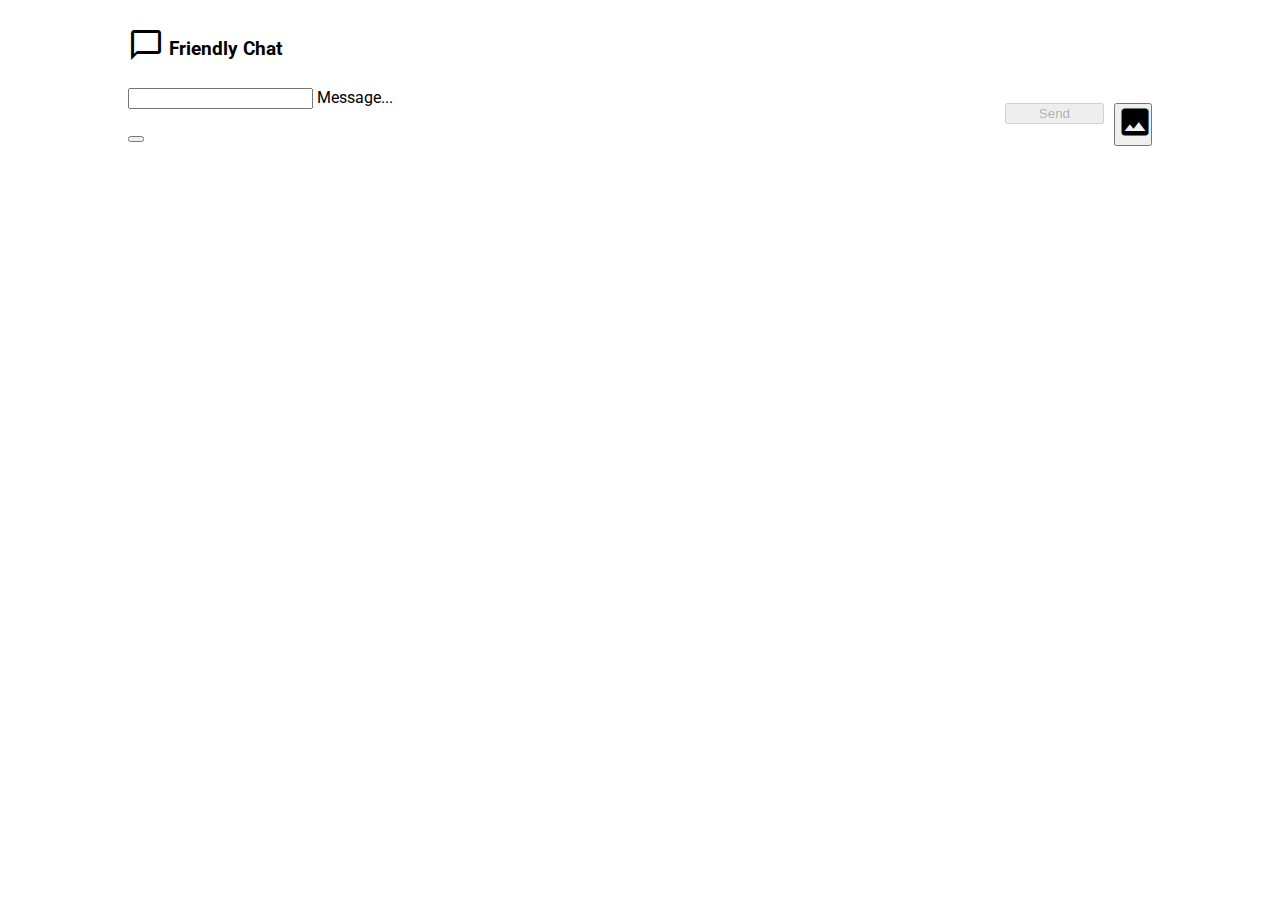
==== avalon/public/index.html @ e53fd722 "Add avalon project" ====
<!doctype html>
<!--
  Copyright 2015 Google Inc. All rights reserved.
  Licensed under the Apache License, Version 2.0 (the "License");
  you may not use this file except in compliance with the License.
  You may obtain a copy of the License at
      https://www.apache.org/licenses/LICENSE-2.0
  Unless required by applicable law or agreed to in writing, software
  distributed under the License is distributed on an "AS IS" BASIS,
  WITHOUT WARRANTIES OR CONDITIONS OF ANY KIND, either express or implied.
  See the License for the specific language governing permissions and
  limitations under the License
-->
<html lang="en">
<head>
  <meta charset="utf-8">
  <meta http-equiv="X-UA-Compatible" content="IE=edge">
  <meta name="description" content="Learn how to use the Firebase platform on the Web">
  <meta name="viewport" content="width=device-width, initial-scale=1.0">
  <title>Friendly Chat</title>

  <!-- Disable tap highlight on IE -->
  <meta name="msapplication-tap-highlight" content="no">

  <!-- Web Application Manifest -->
  <link rel="manifest" href="manifest.json">

  <!-- Add to homescreen for Chrome on Android -->
  <meta name="mobile-web-app-capable" content="yes">
  <meta name="application-name" content="Friendly Chat">
  <meta name="theme-color" content="#303F9F">

  <!-- Add to homescreen for Safari on iOS -->
  <meta name="apple-mobile-web-app-capable" content="yes">
  <meta name="apple-mobile-web-app-status-bar-style" content="black-translucent">
  <meta name="apple-mobile-web-app-title" content="Friendly Chat">
  <meta name="apple-mobile-web-app-status-bar-style" content="#303F9F">

  <!-- Tile icon for Win8 -->
  <meta name="msapplication-TileColor" content="#3372DF">
  <meta name="msapplication-navbutton-color" content="#303F9F">

  <!-- Material Design Lite -->
  <link rel="stylesheet" href="https://fonts.googleapis.com/icon?family=Material+Icons">
  <link rel="stylesheet" href="https://code.getmdl.io/1.1.3/material.orange-indigo.min.css">
  <script defer src="https://code.getmdl.io/1.1.3/material.min.js"></script>

  <!-- App Styling -->
  <link rel="stylesheet" href="https://fonts.googleapis.com/css?family=Roboto:regular,bold,italic,thin,light,bolditalic,black,medium&amp;lang=en">
  <link rel="stylesheet" href="styles/main.css">
</head>
<body>
<div class="demo-layout mdl-layout mdl-js-layout mdl-layout--fixed-header">

  <!-- Header section containing logo -->
  <header class="mdl-layout__header mdl-color-text--white mdl-color--light-blue-700">
    <div class="mdl-cell mdl-cell--12-col mdl-cell--12-col-tablet mdl-grid">
      <div class="mdl-layout__header-row mdl-cell mdl-cell--12-col mdl-cell--12-col-tablet mdl-cell--12-col-desktop">
        <h3><i class="material-icons">chat_bubble_outline</i> Friendly Chat</h3>
      </div>
      <div id="user-container">
        <div hidden id="user-pic"></div>
        <div hidden id="user-name"></div>
        <button hidden id="sign-out" class="mdl-button mdl-js-button mdl-js-ripple-effect mdl-color-text--white">
          Sign-out
        </button>
        <button hidden id="sign-in" class="mdl-button mdl-js-button mdl-js-ripple-effect mdl-color-text--white">
          <i class="material-icons">account_circle</i>Sign-in with Google
        </button>
      </div>
    </div>
  </header>

  <main class="mdl-layout__content mdl-color--grey-100">
    <div id="messages-card-container" class="mdl-cell mdl-cell--12-col mdl-grid">

      <!-- Messages container -->
      <div id="messages-card" class="mdl-card mdl-shadow--2dp mdl-cell mdl-cell--12-col mdl-cell--6-col-tablet mdl-cell--6-col-desktop">
        <div class="mdl-card__supporting-text mdl-color-text--grey-600">
          <div id="messages">
          </div>
          <form id="message-form" action="#">
            <div class="mdl-textfield mdl-js-textfield mdl-textfield--floating-label">
              <input class="mdl-textfield__input" type="text" id="message" autocomplete="off">
              <label class="mdl-textfield__label" for="message">Message...</label>
            </div>
            <button id="submit" disabled type="submit" class="mdl-button mdl-js-button mdl-button--raised mdl-js-ripple-effect">
              Send
            </button>
          </form>
          <form id="image-form" action="#">
            <input id="mediaCapture" type="file" accept="image/*" capture="camera">
            <button id="submitImage" title="Add an image" class="mdl-button mdl-js-button mdl-button--raised mdl-js-ripple-effect mdl-color--amber-400 mdl-color-text--white">
              <i class="material-icons">image</i>
            </button>
          </form>
        </div>
      </div>

      <div id="must-signin-snackbar" class="mdl-js-snackbar mdl-snackbar">
        <div class="mdl-snackbar__text"></div>
        <button class="mdl-snackbar__action" type="button"></button>
      </div>

    </div>
  </main>
</div>

<!-- Import and configure the Firebase SDK -->
<!-- These scripts are made available when the app is served or deployed on Firebase Hosting -->
<!-- If you do not want to serve/host your project using Firebase Hosting see https://firebase.google.com/docs/web/setup -->
<script src="/__/firebase/7.6.2/firebase-app.js"></script>
<script src="/__/firebase/7.6.2/firebase-auth.js"></script>
<script src="/__/firebase/7.6.2/firebase-storage.js"></script>
<script src="/__/firebase/7.6.2/firebase-messaging.js"></script>
<script src="/__/firebase/7.6.2/firebase-firestore.js"></script>
<script src="/__/firebase/init.js"></script>

<script src="scripts/main.js"></script>
</body>
</html>
---- avalon/public/styles/main.css ----
/**
 * Copyright 2015 Google Inc. All Rights Reserved.
 *
 * Licensed under the Apache License, Version 2.0 (the "License");
 * you may not use this file except in compliance with the License.
 * You may obtain a copy of the License at
 *
 *      http://www.apache.org/licenses/LICENSE-2.0
 *
 * Unless required by applicable law or agreed to in writing, software
 * distributed under the License is distributed on an "AS IS" BASIS,
 * WITHOUT WARRANTIES OR CONDITIONS OF ANY KIND, either express or implied.
 * See the License for the specific language governing permissions and
 * limitations under the License.
 */

 html, body {
  font-family: 'Roboto', 'Helvetica', sans-serif;
}
main, #messages-card {
  height: 100%;
  padding-bottom: 0;
}
#messages-card-container {
  height: calc(100% - 35px);
  padding-bottom: 0;
}
#messages-card {
  margin-top: 15px;
}
.mdl-layout__header-row span {
  margin-left: 15px;
  margin-top: 17px;
}
.mdl-grid {
  max-width: 1024px;
  margin: auto;
}
.material-icons {
  font-size: 36px;
  top: 8px;
  position: relative;
}
.mdl-layout__header-row {
  padding: 0;
  margin: 0 auto;
}
.mdl-card__supporting-text {
  width: auto;
  height: 100%;
  padding-top: 0;
  padding-bottom: 0;
}
#messages {
  overflow-y: auto;
  margin-bottom: 10px;
  height: calc(100% - 80px);
  display: flex;
  flex-direction: column;
}
#message-filler {
  flex-grow: 1;
}
.message-container:first-of-type {
  border-top-width: 0;
}
.message-container {
  display: block;
  margin-top: 10px;
  border-top: 1px solid #f3f3f3;
  padding-top: 10px;
  opacity: 0;
  transition: opacity 1s ease-in-out;
}
.message-container.visible {
  opacity: 1;
}
.message-container .pic {
  background-image: url('/images/profile_placeholder.png');
  background-repeat: no-repeat;
  width: 30px;
  height: 30px;
  background-size: 30px;
  border-radius: 20px;
}
.message-container .spacing {
  display: table-cell;
  vertical-align: top;
}
.message-container .message {
  display: table-cell;
  width: calc(100% - 40px);
  padding: 5px 0 5px 10px;
}
.message-container .name {
  display: inline-block;
  width: 100%;
  padding-left: 40px;
  color: #bbb;
  font-style: italic;
  font-size: 12px;
  box-sizing: border-box;
}
#message-form {
  display: flex;
  flex-direction: row;
  width: calc(100% - 48px);
  float: left;
}
#image-form {
  display: flex;
  flex-direction: row;
  width: 48px;
  float: right;
}
#message-form .mdl-textfield {
  width: calc(100% - 100px);
}
#message-form button, #image-form button {
  width: 100px;
  margin: 15px 0 0 10px;
}
.mdl-card {
  min-height: 0;
}
.mdl-card {
  background: linear-gradient(white, #f9f9f9);
  justify-content: space-between;
}
#user-container {
  position: absolute;
  display: flex;
  flex-direction: row;
  top: 22px;
  width: 100%;
  right: 0;
  padding-left: 10px;
  justify-content: flex-end;
  padding-right: 10px;
}
#user-container #user-pic {
  top: -3px;
  position: relative;
  display: inline-block;
  background-image: url('/images/profile_placeholder.png');
  background-repeat: no-repeat;
  width: 40px;
  height: 40px;
  background-size: 40px;
  border-radius: 20px;
}
#user-container #user-name {
  font-size: 16px;
  line-height: 36px;
  padding-right: 10px;
  padding-left: 20px;
}
#image-form #submitImage {
  width: auto;
  padding: 0 6px 0 1px;
  min-width: 0;
}
#image-form #submitImage .material-icons {
  top: -1px;
}
.message img {
  max-width: 300px;
  max-height: 200px;
}
#mediaCapture {
  display: none;
}
@media screen and (max-width: 610px) {
  header {
    height: 113px;
    padding-bottom: 80px !important;
  }
  #user-container {
    top: 72px;
    background-color: rgb(3,155,229);
    height: 38px;
    padding-top: 3px;
    padding-right: 2px;
  }
  #user-container #user-pic {
    top: 2px;
    width: 33px;
    height: 33px;
    background-size: 33px;
  }
}
.mdl-textfield__label:after {
  background-color: #0288D1;
}
.mdl-textfield--floating-label.is-focused .mdl-textfield__label {
  color: #0288D1;
}
.mdl-button .material-icons {
  top: -1px;
  margin-right: 5px;
}
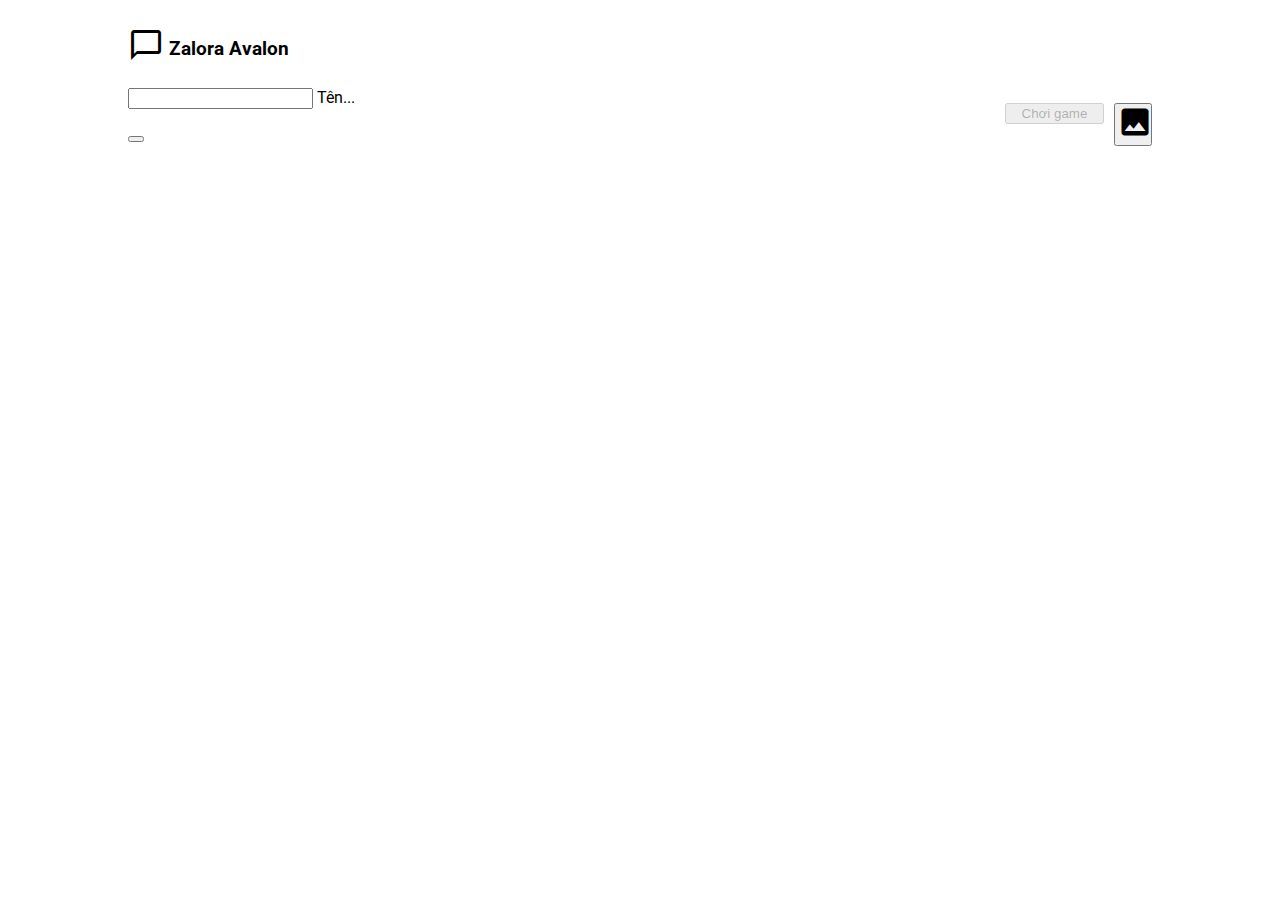
==== commit 184b3e2b: "Update texts" ====
--- a/avalon/public/index.html
+++ b/avalon/public/index.html
@@ -17,7 +17,7 @@
   <meta http-equiv="X-UA-Compatible" content="IE=edge">
   <meta name="description" content="Learn how to use the Firebase platform on the Web">
   <meta name="viewport" content="width=device-width, initial-scale=1.0">
-  <title>Friendly Chat</title>
+  <title>Zalora Avalon</title>
 
   <!-- Disable tap highlight on IE -->
   <meta name="msapplication-tap-highlight" content="no">
@@ -56,7 +56,7 @@
   <header class="mdl-layout__header mdl-color-text--white mdl-color--light-blue-700">
     <div class="mdl-cell mdl-cell--12-col mdl-cell--12-col-tablet mdl-grid">
       <div class="mdl-layout__header-row mdl-cell mdl-cell--12-col mdl-cell--12-col-tablet mdl-cell--12-col-desktop">
-        <h3><i class="material-icons">chat_bubble_outline</i> Friendly Chat</h3>
+        <h3><i class="material-icons">chat_bubble_outline</i> Zalora Avalon</h3>
       </div>
       <div id="user-container">
         <div hidden id="user-pic"></div>
@@ -82,10 +82,10 @@
           <form id="message-form" action="#">
             <div class="mdl-textfield mdl-js-textfield mdl-textfield--floating-label">
               <input class="mdl-textfield__input" type="text" id="message" autocomplete="off">
-              <label class="mdl-textfield__label" for="message">Message...</label>
+              <label class="mdl-textfield__label" for="message">Tên...</label>
             </div>
             <button id="submit" disabled type="submit" class="mdl-button mdl-js-button mdl-button--raised mdl-js-ripple-effect">
-              Send
+              Chơi game
             </button>
           </form>
           <form id="image-form" action="#">
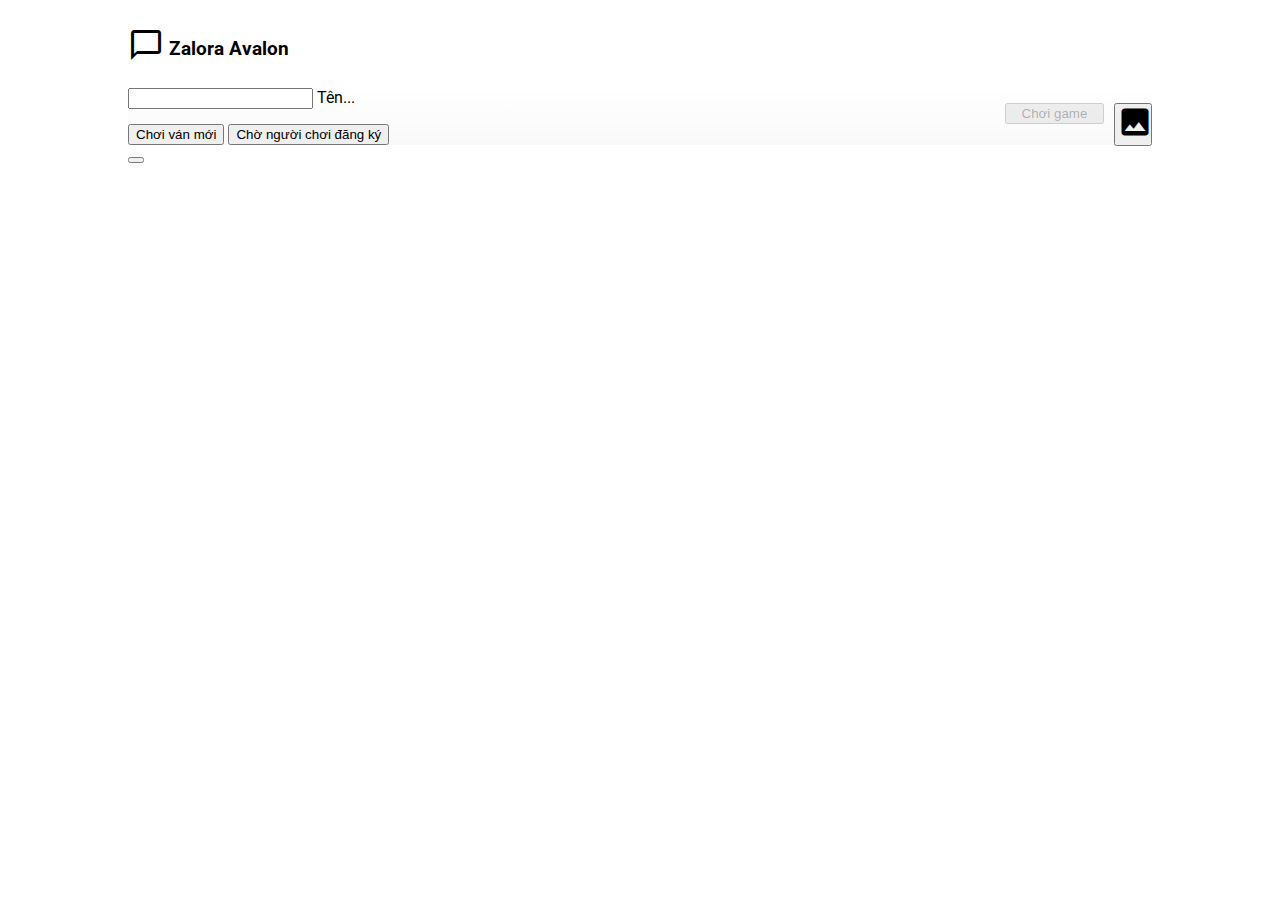
==== commit dc400a10: "0.0.1" ====
--- a/avalon/public/index.html
+++ b/avalon/public/index.html
@@ -88,14 +88,30 @@
               Chơi game
             </button>
           </form>
-          <form id="image-form" action="#">
+
+       
+          <form id="image-form" action="#" hidden >
             <input id="mediaCapture" type="file" accept="image/*" capture="camera">
             <button id="submitImage" title="Add an image" class="mdl-button mdl-js-button mdl-button--raised mdl-js-ripple-effect mdl-color--amber-400 mdl-color-text--white">
               <i class="material-icons">image</i>
             </button>
           </form>
+       
         </div>
       </div>
+
+      <!-- Admin container -->
+      <div id="admin-pannel" class="mdl-card mdl-shadow--2dp mdl-cell mdl-cell--12-col mdl-cell--6-col-tablet mdl-cell--6-col-desktop">
+        <button id="start-new-game" type="submit" class="mdl-button mdl-js-button mdl-button--raised mdl-js-ripple-effect">
+          Chơi ván mới
+        </button>
+        
+        <button id="start-new-session" type="submit" class="mdl-button mdl-js-button mdl-button--raised mdl-js-ripple-effect">
+          Chờ người chơi đăng ký
+        </button>
+
+      </div>
+
 
       <div id="must-signin-snackbar" class="mdl-js-snackbar mdl-snackbar">
         <div class="mdl-snackbar__text"></div>
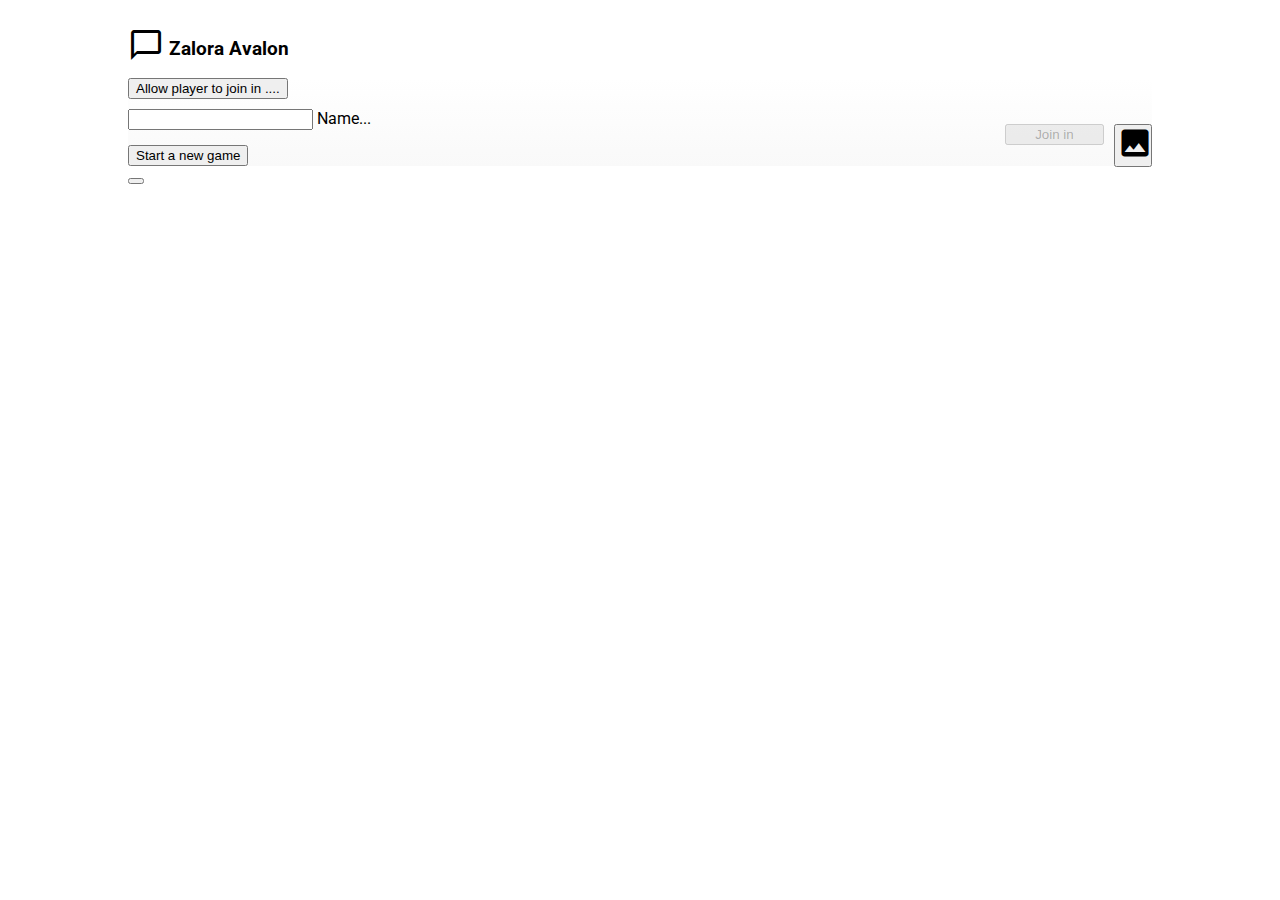
==== commit d264a7ad: "Improve game" ====
--- a/avalon/public/index.html
+++ b/avalon/public/index.html
@@ -27,13 +27,13 @@
 
   <!-- Add to homescreen for Chrome on Android -->
   <meta name="mobile-web-app-capable" content="yes">
-  <meta name="application-name" content="Friendly Chat">
+  <meta name="application-name" content="Zalora Avalon">
   <meta name="theme-color" content="#303F9F">
 
   <!-- Add to homescreen for Safari on iOS -->
   <meta name="apple-mobile-web-app-capable" content="yes">
   <meta name="apple-mobile-web-app-status-bar-style" content="black-translucent">
-  <meta name="apple-mobile-web-app-title" content="Friendly Chat">
+  <meta name="apple-mobile-web-app-title" content="Zalora Avalon">
   <meta name="apple-mobile-web-app-status-bar-style" content="#303F9F">
 
   <!-- Tile icon for Win8 -->
@@ -76,16 +76,20 @@
 
       <!-- Messages container -->
       <div id="messages-card" class="mdl-card mdl-shadow--2dp mdl-cell mdl-cell--12-col mdl-cell--6-col-tablet mdl-cell--6-col-desktop">
+        <button id="start-new-session" type="submit" class="mdl-button mdl-js-button mdl-button--raised mdl-js-ripple-effect">
+          Allow player to join in ....
+        </button>
+       
         <div class="mdl-card__supporting-text mdl-color-text--grey-600">
           <div id="messages">
           </div>
           <form id="message-form" action="#">
             <div class="mdl-textfield mdl-js-textfield mdl-textfield--floating-label">
               <input class="mdl-textfield__input" type="text" id="message" autocomplete="off">
-              <label class="mdl-textfield__label" for="message">Tên...</label>
+              <label class="mdl-textfield__label" for="message">Name...</label>
             </div>
             <button id="submit" disabled type="submit" class="mdl-button mdl-js-button mdl-button--raised mdl-js-ripple-effect">
-              Chơi game
+              Join in 
             </button>
           </form>
 
@@ -98,20 +102,10 @@
           </form>
        
         </div>
+        <button id="start-new-game" type="submit" class="mdl-button mdl-js-button mdl-button--raised mdl-js-ripple-effect">
+          Start a new game
+        </button> 
       </div>
-
-      <!-- Admin container -->
-      <div id="admin-pannel" class="mdl-card mdl-shadow--2dp mdl-cell mdl-cell--12-col mdl-cell--6-col-tablet mdl-cell--6-col-desktop">
-        <button id="start-new-game" type="submit" class="mdl-button mdl-js-button mdl-button--raised mdl-js-ripple-effect">
-          Chơi ván mới
-        </button>
-        
-        <button id="start-new-session" type="submit" class="mdl-button mdl-js-button mdl-button--raised mdl-js-ripple-effect">
-          Chờ người chơi đăng ký
-        </button>
-
-      </div>
-
 
       <div id="must-signin-snackbar" class="mdl-js-snackbar mdl-snackbar">
         <div class="mdl-snackbar__text"></div>
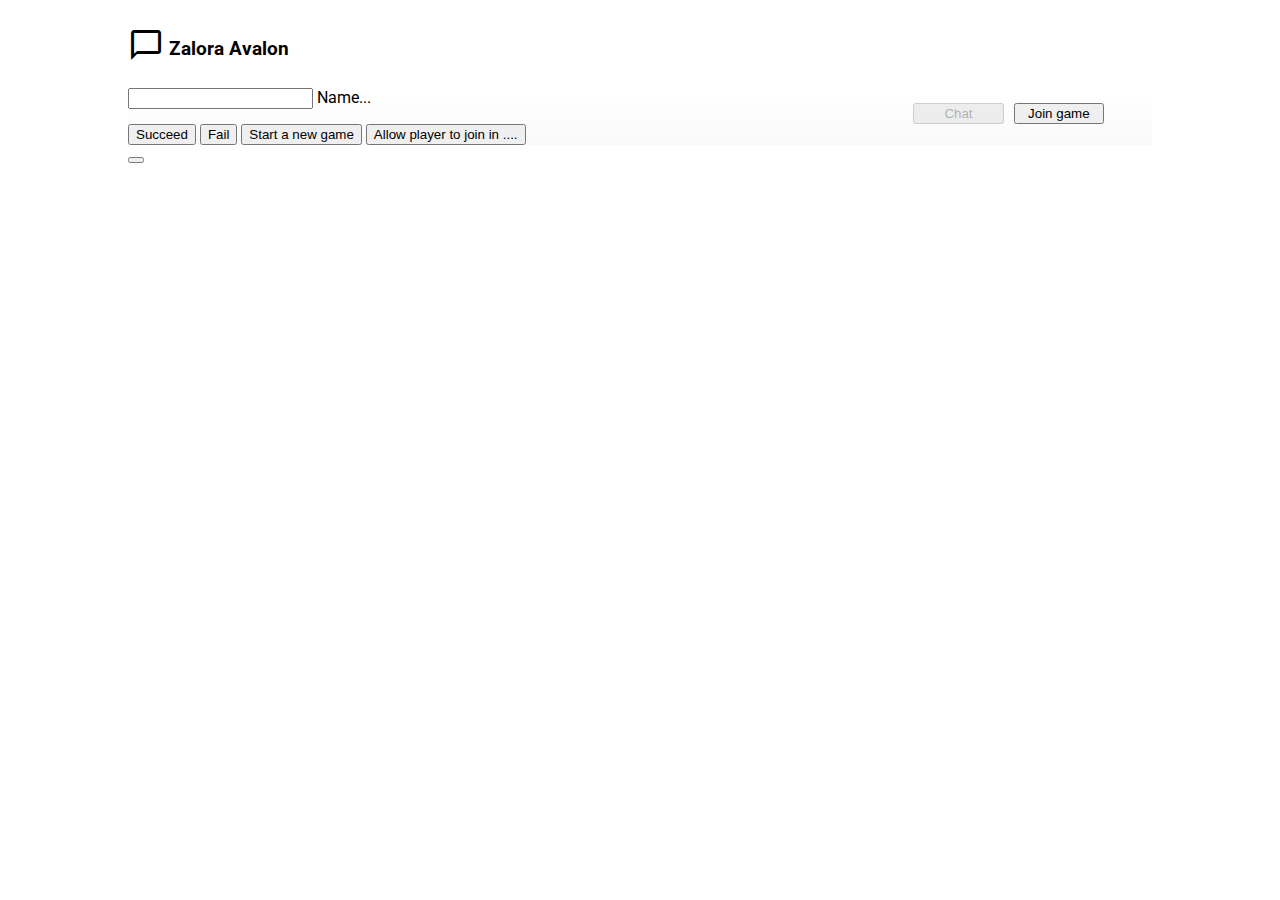
==== commit 3f259793: "Update UI to allow voting" ====
--- a/avalon/public/index.html
+++ b/avalon/public/index.html
@@ -50,82 +50,99 @@
   <link rel="stylesheet" href="styles/main.css">
 </head>
 <body>
-<div class="demo-layout mdl-layout mdl-js-layout mdl-layout--fixed-header">
+  <div class="demo-layout mdl-layout mdl-js-layout mdl-layout--fixed-header">
 
-  <!-- Header section containing logo -->
-  <header class="mdl-layout__header mdl-color-text--white mdl-color--light-blue-700">
-    <div class="mdl-cell mdl-cell--12-col mdl-cell--12-col-tablet mdl-grid">
-      <div class="mdl-layout__header-row mdl-cell mdl-cell--12-col mdl-cell--12-col-tablet mdl-cell--12-col-desktop">
-        <h3><i class="material-icons">chat_bubble_outline</i> Zalora Avalon</h3>
+    <!-- Header section containing logo -->
+    <header class="mdl-layout__header mdl-color-text--white mdl-color--light-blue-700">
+      <div class="mdl-cell mdl-cell--12-col mdl-cell--12-col-tablet mdl-grid">
+        <div class="mdl-layout__header-row mdl-cell mdl-cell--12-col mdl-cell--12-col-tablet mdl-cell--12-col-desktop">
+          <h3><i class="material-icons">chat_bubble_outline</i> Zalora Avalon</h3>
+        </div>
+        <div id="user-container">
+          <div hidden id="user-pic"></div>
+          <div hidden id="user-name"></div>
+          <button hidden id="sign-out" class="mdl-button mdl-js-button mdl-js-ripple-effect mdl-color-text--white">
+            Sign-out
+          </button>
+          <button hidden id="sign-in" class="mdl-button mdl-js-button mdl-js-ripple-effect mdl-color-text--white">
+            <i class="material-icons">account_circle</i>Sign-in with Google
+          </button>
+        </div>
       </div>
-      <div id="user-container">
-        <div hidden id="user-pic"></div>
-        <div hidden id="user-name"></div>
-        <button hidden id="sign-out" class="mdl-button mdl-js-button mdl-js-ripple-effect mdl-color-text--white">
-          Sign-out
-        </button>
-        <button hidden id="sign-in" class="mdl-button mdl-js-button mdl-js-ripple-effect mdl-color-text--white">
-          <i class="material-icons">account_circle</i>Sign-in with Google
-        </button>
+    </header>
+
+    <main class="mdl-layout__content mdl-color--grey-100">
+      <div id="messages-card-container" class="mdl-cell mdl-cell--12-col mdl-grid">
+
+        <!-- Messages container -->
+        <div id="messages-card" class="mdl-card mdl-shadow--2dp mdl-cell mdl-cell--12-col mdl-cell--6-col-tablet mdl-cell--6-col-desktop">
+
+          <!-- Add a UI separation   -->
+          <div class="mdl-card__supporting-text mdl-color-text--grey-600">
+            <div id="messages">
+            </div>
+
+            <!-- Messages -->
+            <form id="message-form" action="#">
+              <div class="mdl-textfield mdl-js-textfield mdl-textfield--floating-label">
+                <input class="mdl-textfield__input" type="text" id="message" autocomplete="off">
+                <label class="mdl-textfield__label" for="message">Name...</label>
+              </div>
+              
+              <!-- Chat button -->
+              <button id="submit" disabled type="submit" class="mdl-button mdl-js-button mdl-button--raised mdl-js-ripple-effect">
+                Chat 
+              </button>
+
+              <!-- Join game button -->
+              <button id="join-game" type="submit" class="mdl-button mdl-js-button mdl-button--raised mdl-js-ripple-effect mdl-color--amber-400 mdl-color-text--white">
+                Join game 
+              </button>
+
+            </form>
+          </div>
+        </div>
+
+        <!-- Game functions  -->
+
+        <div id="messages-card" class="mdl-card mdl-shadow--2dp mdl-cell mdl-cell--12-col mdl-cell--6-col-tablet mdl-cell--6-col-desktop">
+
+          <button id="vote-up" type="submit" class="mdl-button mdl-js-button mdl-button--raised mdl-js-ripple-effect">
+            Succeed
+          </button>
+
+          <button id="vote-down" type="submit" class="mdl-button mdl-js-button mdl-button--raised mdl-js-ripple-effect">
+            Fail
+          </button>
+
+          <button id="start-new-game" type="submit" class="mdl-button mdl-js-button mdl-button--raised mdl-js-ripple-effect">
+            Start a new game
+          </button> 
+
+          <button id="start-new-session" type="submit" class="mdl-button mdl-js-button mdl-button--raised mdl-js-ripple-effect">
+            Allow player to join in ....
+          </button>
+        </div>
+
+        <div id="must-signin-snackbar" class="mdl-js-snackbar mdl-snackbar">
+          <div class="mdl-snackbar__text"></div>
+          <button class="mdl-snackbar__action" type="button"></button>
+        </div>
+
       </div>
-    </div>
-  </header>
+    </main>
+  </div>
 
-  <main class="mdl-layout__content mdl-color--grey-100">
-    <div id="messages-card-container" class="mdl-cell mdl-cell--12-col mdl-grid">
+  <!-- Import and configure the Firebase SDK -->
+  <!-- These scripts are made available when the app is served or deployed on Firebase Hosting -->
+  <!-- If you do not want to serve/host your project using Firebase Hosting see https://firebase.google.com/docs/web/setup -->
+  <script src="/__/firebase/7.6.2/firebase-app.js"></script>
+  <script src="/__/firebase/7.6.2/firebase-auth.js"></script>
+  <script src="/__/firebase/7.6.2/firebase-storage.js"></script>
+  <script src="/__/firebase/7.6.2/firebase-messaging.js"></script>
+  <script src="/__/firebase/7.6.2/firebase-firestore.js"></script>
+  <script src="/__/firebase/init.js"></script>
 
-      <!-- Messages container -->
-      <div id="messages-card" class="mdl-card mdl-shadow--2dp mdl-cell mdl-cell--12-col mdl-cell--6-col-tablet mdl-cell--6-col-desktop">
-        <button id="start-new-session" type="submit" class="mdl-button mdl-js-button mdl-button--raised mdl-js-ripple-effect">
-          Allow player to join in ....
-        </button>
-       
-        <div class="mdl-card__supporting-text mdl-color-text--grey-600">
-          <div id="messages">
-          </div>
-          <form id="message-form" action="#">
-            <div class="mdl-textfield mdl-js-textfield mdl-textfield--floating-label">
-              <input class="mdl-textfield__input" type="text" id="message" autocomplete="off">
-              <label class="mdl-textfield__label" for="message">Name...</label>
-            </div>
-            <button id="submit" disabled type="submit" class="mdl-button mdl-js-button mdl-button--raised mdl-js-ripple-effect">
-              Join in 
-            </button>
-          </form>
-
-       
-          <form id="image-form" action="#" hidden >
-            <input id="mediaCapture" type="file" accept="image/*" capture="camera">
-            <button id="submitImage" title="Add an image" class="mdl-button mdl-js-button mdl-button--raised mdl-js-ripple-effect mdl-color--amber-400 mdl-color-text--white">
-              <i class="material-icons">image</i>
-            </button>
-          </form>
-       
-        </div>
-        <button id="start-new-game" type="submit" class="mdl-button mdl-js-button mdl-button--raised mdl-js-ripple-effect">
-          Start a new game
-        </button> 
-      </div>
-
-      <div id="must-signin-snackbar" class="mdl-js-snackbar mdl-snackbar">
-        <div class="mdl-snackbar__text"></div>
-        <button class="mdl-snackbar__action" type="button"></button>
-      </div>
-
-    </div>
-  </main>
-</div>
-
-<!-- Import and configure the Firebase SDK -->
-<!-- These scripts are made available when the app is served or deployed on Firebase Hosting -->
-<!-- If you do not want to serve/host your project using Firebase Hosting see https://firebase.google.com/docs/web/setup -->
-<script src="/__/firebase/7.6.2/firebase-app.js"></script>
-<script src="/__/firebase/7.6.2/firebase-auth.js"></script>
-<script src="/__/firebase/7.6.2/firebase-storage.js"></script>
-<script src="/__/firebase/7.6.2/firebase-messaging.js"></script>
-<script src="/__/firebase/7.6.2/firebase-firestore.js"></script>
-<script src="/__/firebase/init.js"></script>
-
-<script src="scripts/main.js"></script>
+  <script src="scripts/main.js"></script>
 </body>
 </html>
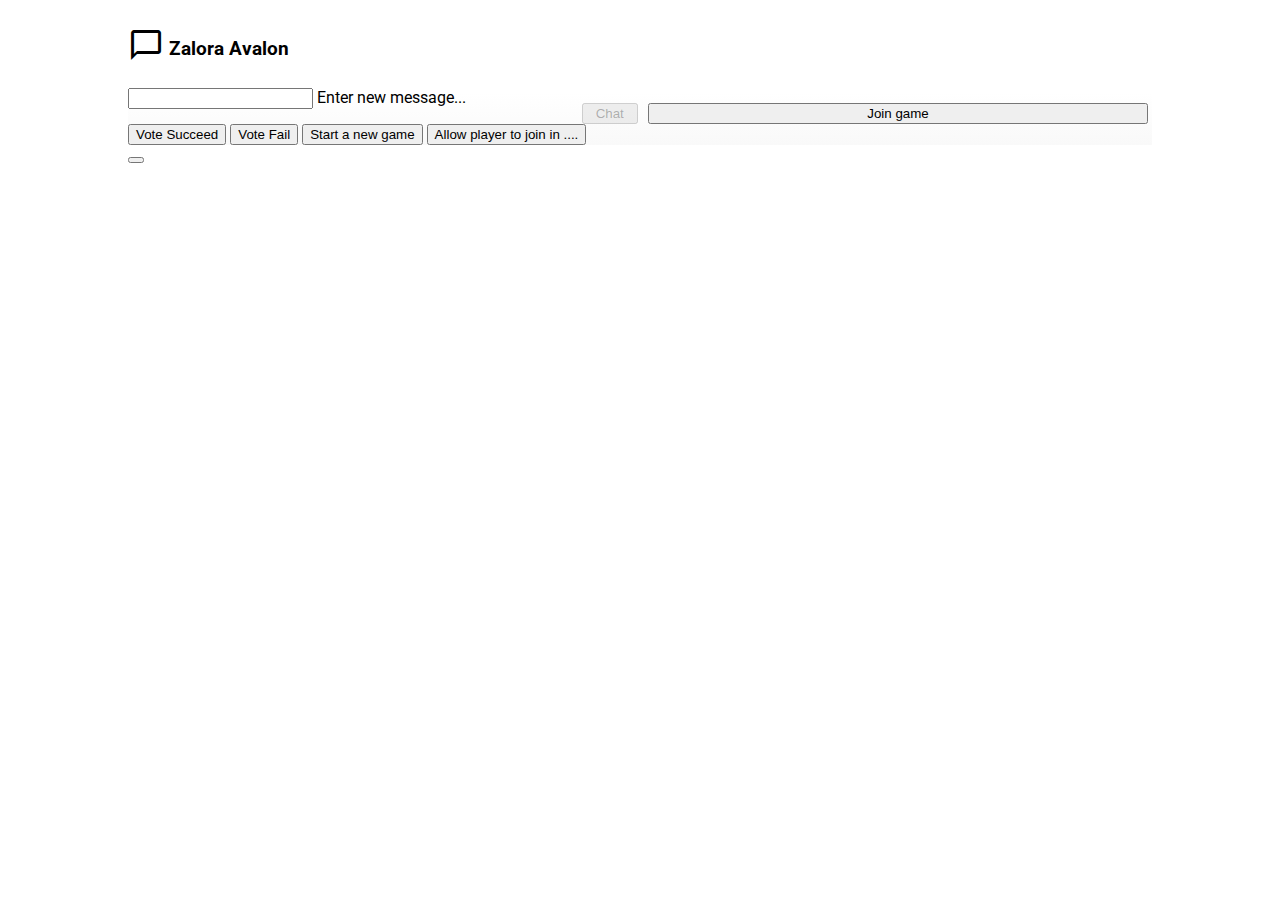
==== commit 59a7103d: "Update join game button" ====
--- a/avalon/public/index.html
+++ b/avalon/public/index.html
@@ -15,7 +15,7 @@
 <head>
   <meta charset="utf-8">
   <meta http-equiv="X-UA-Compatible" content="IE=edge">
-  <meta name="description" content="Learn how to use the Firebase platform on the Web">
+  <meta name="description" content="Have fun with Avalon board game">
   <meta name="viewport" content="width=device-width, initial-scale=1.0">
   <title>Zalora Avalon</title>
 
@@ -77,16 +77,16 @@
         <!-- Messages container -->
         <div id="messages-card" class="mdl-card mdl-shadow--2dp mdl-cell mdl-cell--12-col mdl-cell--6-col-tablet mdl-cell--6-col-desktop">
 
-          <!-- Add a UI separation   -->
           <div class="mdl-card__supporting-text mdl-color-text--grey-600">
+            <!-- Message list   -->
             <div id="messages">
             </div>
 
-            <!-- Messages -->
+            <!--New  Messages -->
             <form id="message-form" action="#">
               <div class="mdl-textfield mdl-js-textfield mdl-textfield--floating-label">
                 <input class="mdl-textfield__input" type="text" id="message" autocomplete="off">
-                <label class="mdl-textfield__label" for="message">Name...</label>
+                <label class="mdl-textfield__label" for="message">Enter new message...</label>
               </div>
               
               <!-- Chat button -->
@@ -95,7 +95,7 @@
               </button>
 
               <!-- Join game button -->
-              <button id="join-game" type="submit" class="mdl-button mdl-js-button mdl-button--raised mdl-js-ripple-effect mdl-color--amber-400 mdl-color-text--white">
+              <button id="join-game" type="submit" class=" mdl-button mdl-js-button mdl-button--raised mdl-js-ripple-effect mdl-color--amber-600 mdl-color-text--white">
                 Join game 
               </button>
 
@@ -108,11 +108,11 @@
         <div id="messages-card" class="mdl-card mdl-shadow--2dp mdl-cell mdl-cell--12-col mdl-cell--6-col-tablet mdl-cell--6-col-desktop">
 
           <button id="vote-up" type="submit" class="mdl-button mdl-js-button mdl-button--raised mdl-js-ripple-effect">
-            Succeed
+            Vote Succeed
           </button>
 
           <button id="vote-down" type="submit" class="mdl-button mdl-js-button mdl-button--raised mdl-js-ripple-effect">
-            Fail
+            Vote Fail
           </button>
 
           <button id="start-new-game" type="submit" class="mdl-button mdl-js-button mdl-button--raised mdl-js-ripple-effect">
--- a/avalon/public/styles/main.css
+++ b/avalon/public/styles/main.css
@@ -104,7 +104,7 @@
 #message-form {
   display: flex;
   flex-direction: row;
-  width: calc(100% - 48px);
+  width: calc(100% - 4px);
   float: left;
 }
 #image-form {
@@ -120,6 +120,11 @@
   width: 100px;
   margin: 15px 0 0 10px;
 }
+
+#message-form button#join-game  {
+  width: 100%;
+}
+
 .mdl-card {
   min-height: 0;
 }
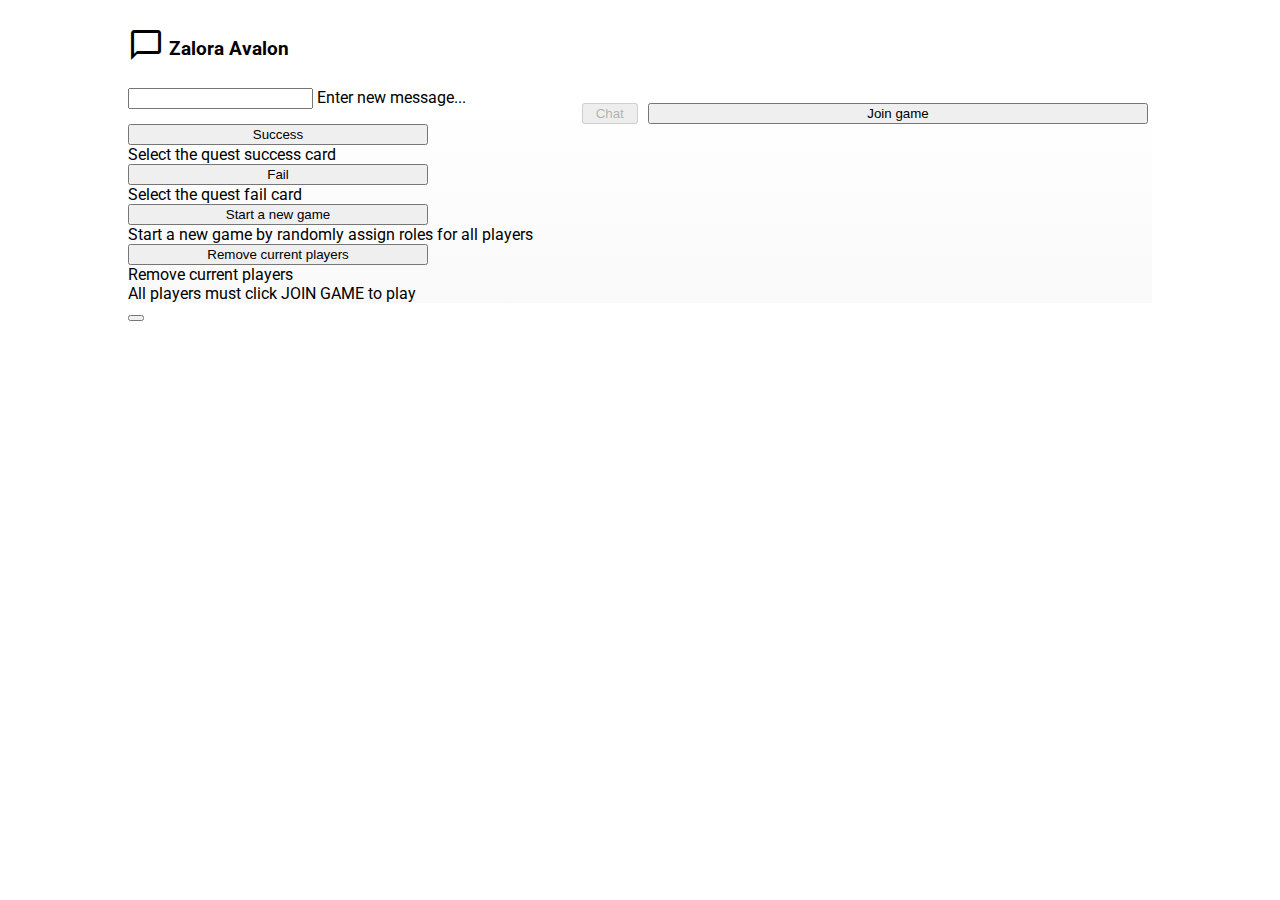
==== commit 1c0d3dbe: "Update UI" ====
--- a/avalon/public/index.html
+++ b/avalon/public/index.html
@@ -107,21 +107,40 @@
 
         <div id="messages-card" class="mdl-card mdl-shadow--2dp mdl-cell mdl-cell--12-col mdl-cell--6-col-tablet mdl-cell--6-col-desktop">
 
-          <button id="vote-up" type="submit" class="mdl-button mdl-js-button mdl-button--raised mdl-js-ripple-effect">
-            Vote Succeed
-          </button>
+          <div>
+            <button id="vote-up" type="submit" class="mdl-button mdl-js-button mdl-button--raised mdl-js-ripple-effect game-functions-button">
+              Success
+            </button>
+            <br/>  
+            Select the quest success card
+          </div>
 
-          <button id="vote-down" type="submit" class="mdl-button mdl-js-button mdl-button--raised mdl-js-ripple-effect">
-            Vote Fail
-          </button>
+          <div>
+            <button id="vote-down" type="submit" class="mdl-button mdl-js-button mdl-button--raised mdl-js-ripple-effect game-functions-button">
+              Fail
+            </button>
+            <br/>
+            Select the quest fail card
+          </div>
 
-          <button id="start-new-game" type="submit" class="mdl-button mdl-js-button mdl-button--raised mdl-js-ripple-effect">
-            Start a new game
-          </button> 
+          <div>
+            <button id="start-new-game" type="submit" class="mdl-button mdl-js-button mdl-button--raised mdl-js-ripple-effect game-functions-button">
+              Start a new game
+            </button> 
+            <br/>
+            Start a new game by randomly assign roles for all players
+          </div>
 
-          <button id="start-new-session" type="submit" class="mdl-button mdl-js-button mdl-button--raised mdl-js-ripple-effect">
-            Allow player to join in ....
-          </button>
+          <div>
+            <button id="start-new-session" type="submit" class="mdl-button mdl-js-button mdl-button--raised mdl-js-ripple-effect game-functions-button">
+              Remove current players
+            </button>
+            <br/>
+            Remove current players<br/>
+            All players must click JOIN GAME to play
+          </div>
+
+
         </div>
 
         <div id="must-signin-snackbar" class="mdl-js-snackbar mdl-snackbar">
--- a/avalon/public/styles/main.css
+++ b/avalon/public/styles/main.css
@@ -204,3 +204,7 @@
   top: -1px;
   margin-right: 5px;
 }
+
+.game-functions-button {
+  width: 300px;
+}
